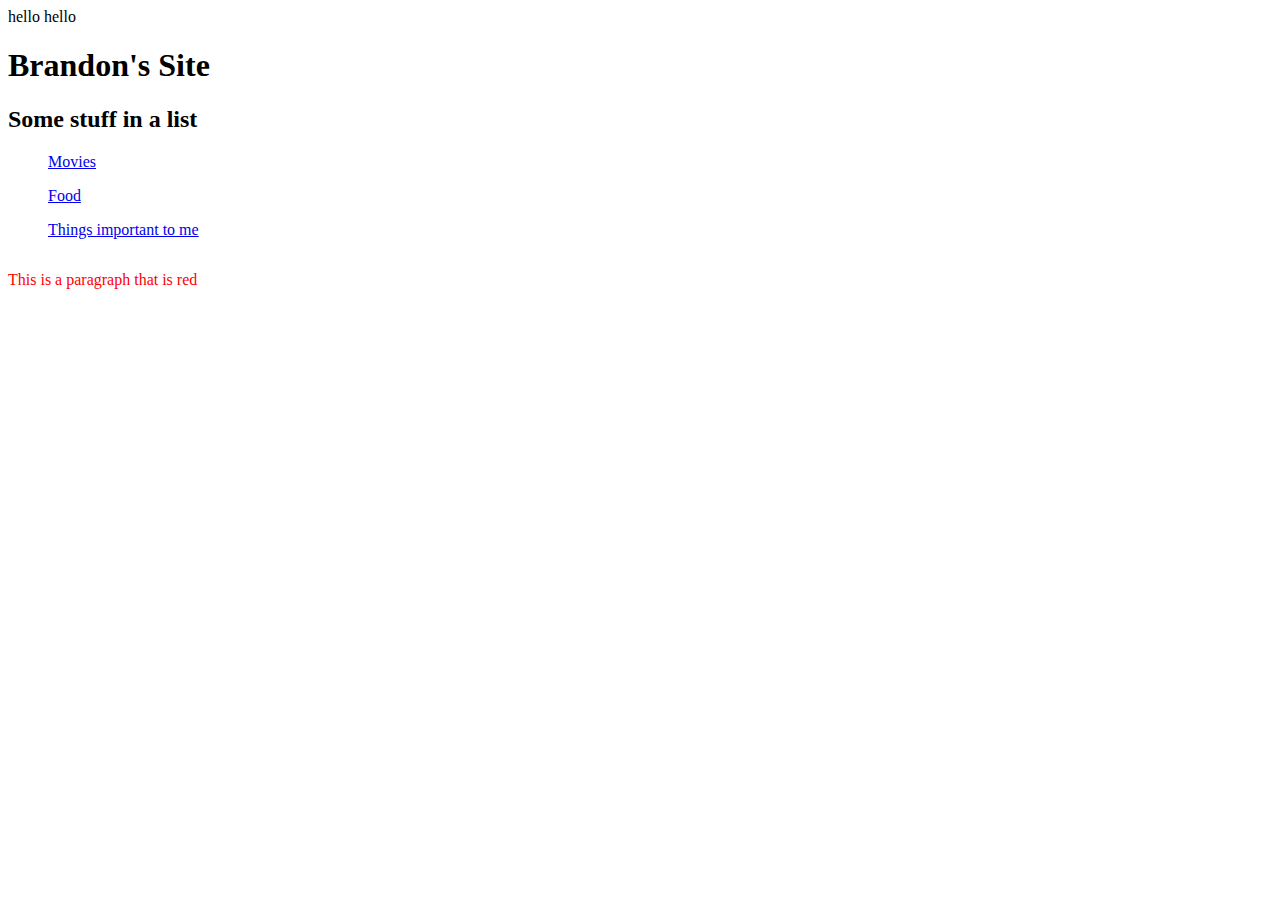
==== index.html @ 9fad1277 "dsapfuibf" ====
hello hello
<html>
    <head>
        <title>Brandon's Site</title>
        <h1>Brandon's Site</h1>
        <link href="https://fonts.googleapis.com/css?family=Lato: 100,300,400,700|Luckiest+Guy|Oxygen:300,400" rel="stylesheet">
        <link href="style.css" type="text/css" rel="stylesheet">
    </head>
   <body>
       <h2>Some stuff in a list</h2>
<table> 
<tr>
    <ul><a href="https://brandonapp.azurewebsites.net/Movies.html" target="_blank">Movies</a></ul>
    <ul><a href="https://brandonapp.azurewebsites.net/Food.html" target="_blank">Food</a></ul>
    <ul><a href="https://brandonapp.azurewebsites.net/things.html" target="_blank">Things important to me</a></ul>
</tr> 
</table>
<p style="color:red;">This is a paragraph that is red</p>
   </body>
</html>
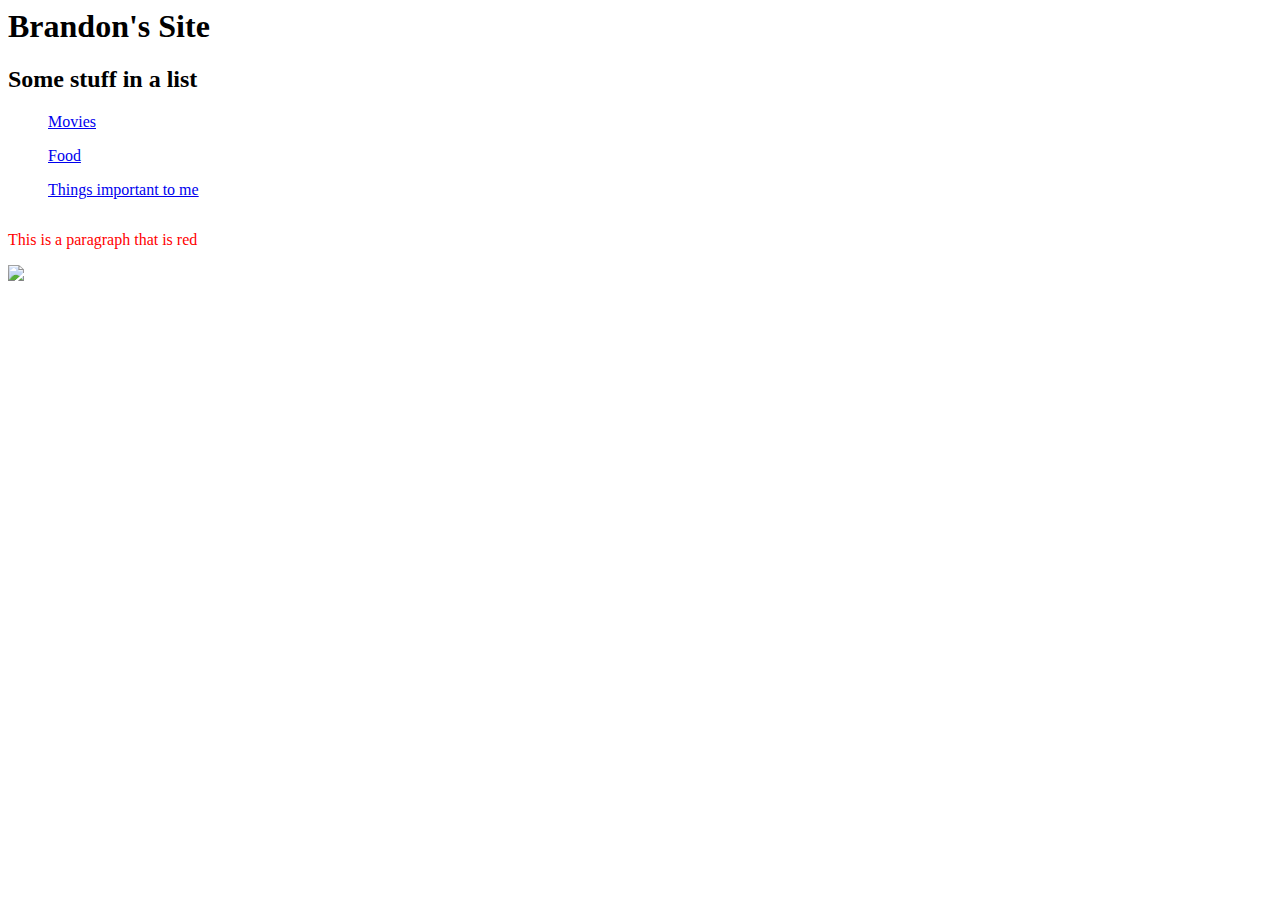
==== commit d62cb6d3: "afjldb" ====
--- a/index.html
+++ b/index.html
@@ -1,4 +1,4 @@
-hello hello
+
 <html>
     <head>
         <title>Brandon's Site</title>
@@ -16,5 +16,6 @@
 </tr> 
 </table>
 <p style="color:red;">This is a paragraph that is red</p>
+<img src="https://www.google.com/url?sa=i&rct=j&q=&esrc=s&source=images&cd=&cad=rja&uact=8&ved=2ahUKEwj40-m8nqfdAhVLHqwKHbiUA38QjRx6BAgBEAU&url=https%3A%2F%2Fhackernoon.com%2Fjunior-developers-guide-to-galaxy-8c8e5108f495&psig=AOvVaw3hY1mhq4oLzVp81-3vMSwo&ust=1536352819250423"/>
    </body>
 </html>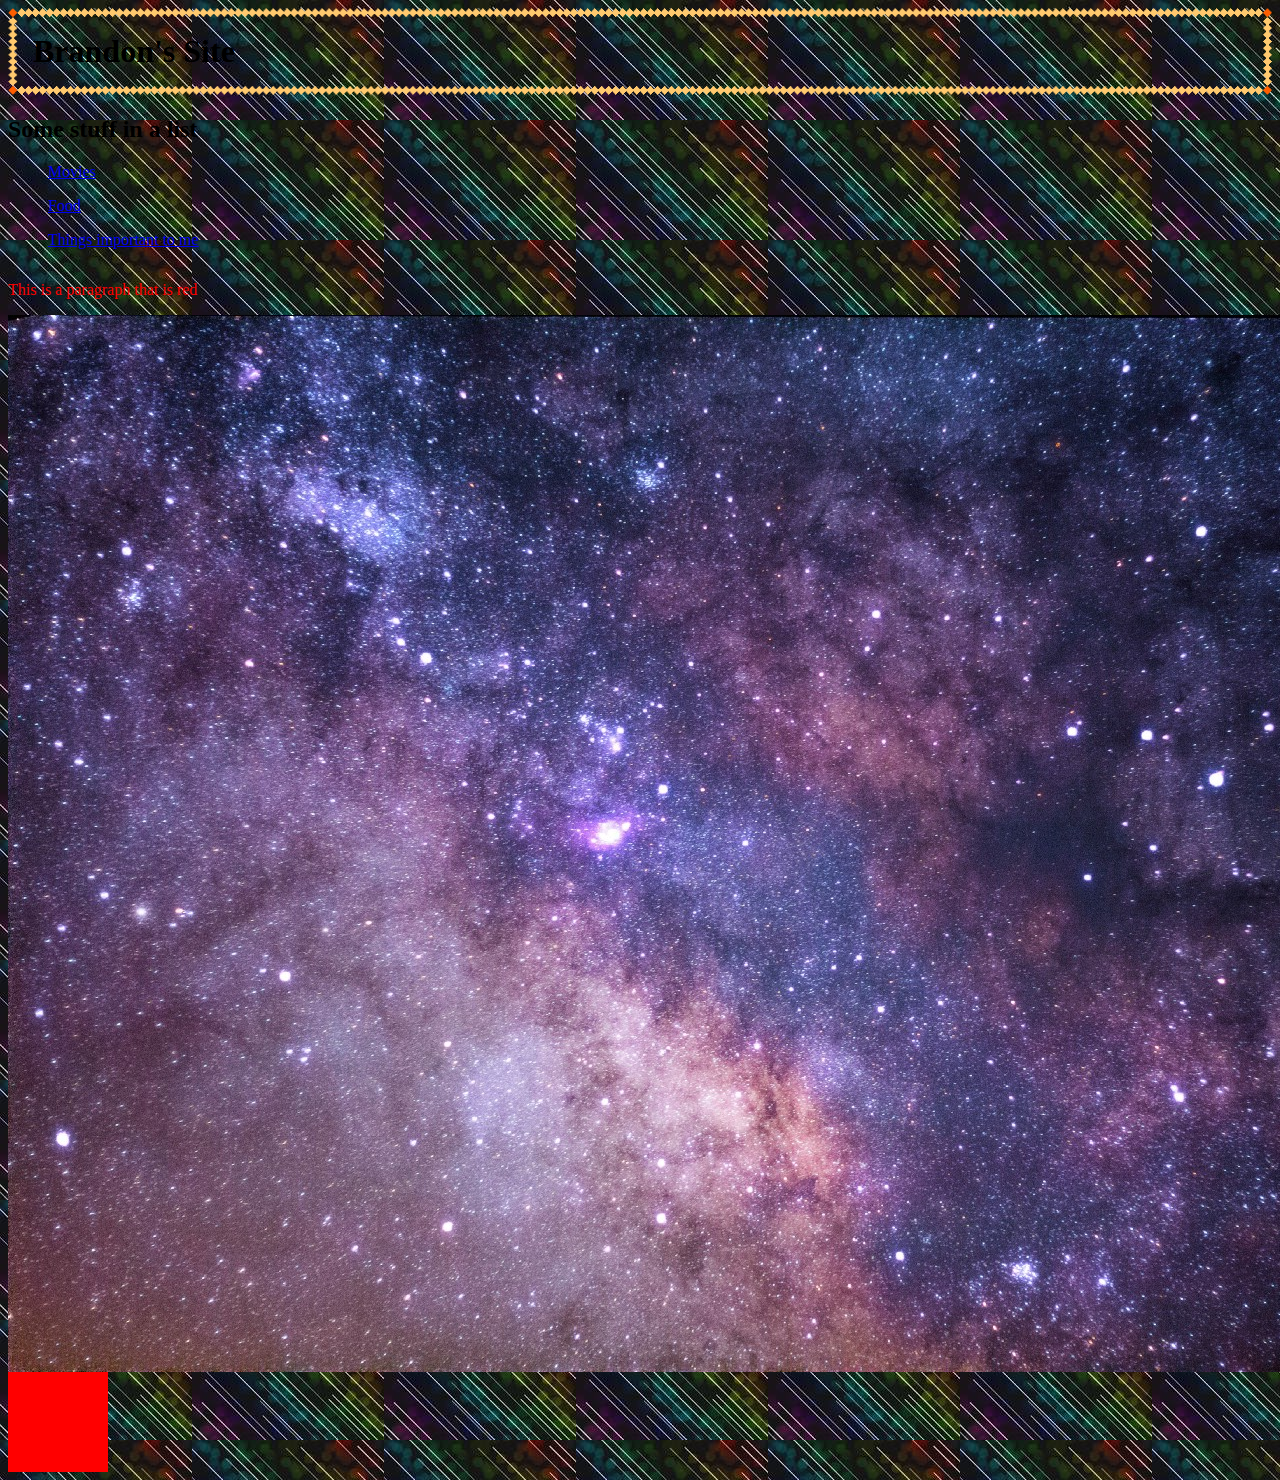
==== commit d1ac2204: "sadbfa;j" ====
--- a/index.html
+++ b/index.html
@@ -4,7 +4,7 @@
         <title>Brandon's Site</title>
         <h1>Brandon's Site</h1>
         <link href="https://fonts.googleapis.com/css?family=Lato: 100,300,400,700|Luckiest+Guy|Oxygen:300,400" rel="stylesheet">
-        <link href="style.css" type="text/css" rel="stylesheet">
+        <link href="styles.css" type="text/css" rel="stylesheet">
     </head>
    <body>
        <h2>Some stuff in a list</h2>
@@ -15,7 +15,8 @@
     <ul><a href="https://brandonapp.azurewebsites.net/things.html" target="_blank">Things important to me</a></ul>
 </tr> 
 </table>
-<p style="color:red;">This is a paragraph that is red</p>
-<img src="https://www.google.com/url?sa=i&rct=j&q=&esrc=s&source=images&cd=&cad=rja&uact=8&ved=2ahUKEwj40-m8nqfdAhVLHqwKHbiUA38QjRx6BAgBEAU&url=https%3A%2F%2Fhackernoon.com%2Fjunior-developers-guide-to-galaxy-8c8e5108f495&psig=AOvVaw3hY1mhq4oLzVp81-3vMSwo&ust=1536352819250423"/>
-   </body>
+<p>This is a paragraph that is red</p>
+<img src="Space.jpeg"/>
+<div></div>
+</body>
 </html>--- a/styles.css
+++ b/styles.css
@@ -0,0 +1,28 @@
+h1 {
+    border: 10px solid transparent;
+    padding: 15px;
+ border-image: url("orange\ border.png") 30 round;
+}
+
+body {
+    background-image: url("movingline.jpeg");
+}
+
+p {
+    color: red ;
+}
+div {
+    width: 100px;
+    height: 100px;
+    background-color: red;
+    position: relative;
+    animation-name: Block;
+    animation-duration: 60s;
+}
+@keyframes example {
+    0%   {background-color:red; left:0px; top:0px;}
+    25%  {background-color:yellow; left:200px; top:0px;}
+    50%  {background-color:blue; left:200px; top:200px;}
+    75%  {background-color:green; left:0px; top:200px;}
+    100% {background-color:red; left:0px; top:0px;}
+}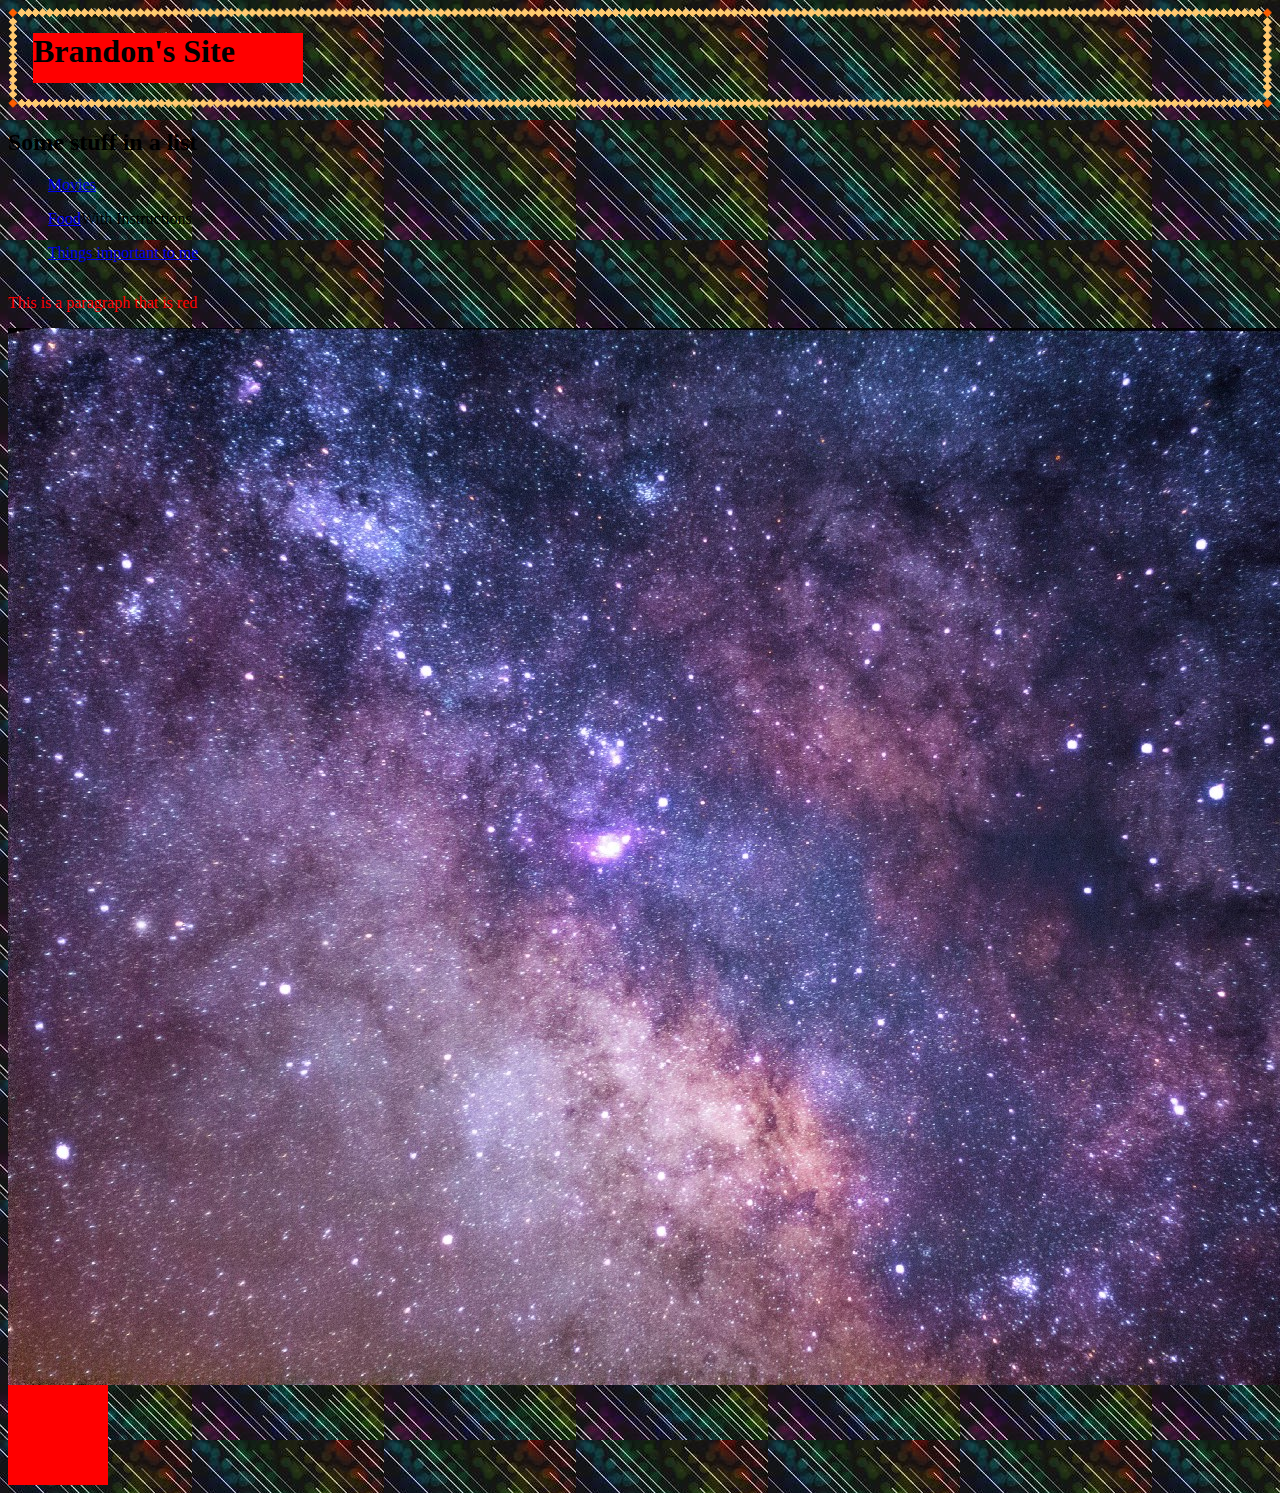
==== commit 0dfaca5d: "abc" ====
--- a/index.html
+++ b/index.html
@@ -2,7 +2,8 @@
 <html>
     <head>
         <title>Brandon's Site</title>
-        <h1>Brandon's Site</h1>
+        
+        <h1><div class="animation">Brandon's Site</div></h1>
         <link href="https://fonts.googleapis.com/css?family=Lato: 100,300,400,700|Luckiest+Guy|Oxygen:300,400" rel="stylesheet">
         <link href="styles.css" type="text/css" rel="stylesheet">
     </head>
@@ -10,9 +11,9 @@
        <h2>Some stuff in a list</h2>
 <table> 
 <tr>
-    <ul><a href="https://brandonapp.azurewebsites.net/Movies.html" target="_blank">Movies</a></ul>
-    <ul><a href="https://brandonapp.azurewebsites.net/Food.html" target="_blank">Food</a></ul>
-    <ul><a href="https://brandonapp.azurewebsites.net/things.html" target="_blank">Things important to me</a></ul>
+    <ul><a href="https://brandonapp.azurewebsites.net/Movies.html">Movies</a></ul>
+    <ul><a href="https://brandonapp.azurewebsites.net/Food.html">Food</a>With Instructions</ul>
+    <ul><a href="https://brandonapp.azurewebsites.net/things.html">Things important to me</a></ul>
 </tr> 
 </table>
 <p>This is a paragraph that is red</p>
--- a/styles.css
+++ b/styles.css
@@ -1,7 +1,7 @@
 h1 {
     border: 10px solid transparent;
     padding: 15px;
- border-image: url("orange\ border.png") 30 round;
+    border-image: url("orange\ border.png") 30 round;
 }
 
 body {
@@ -16,13 +16,23 @@
     height: 100px;
     background-color: red;
     position: relative;
-    animation-name: Block;
-    animation-duration: 60s;
+    animation-name: example;
+    animation-duration: 3s;
+    animation-iteration-count: infinite;
 }
 @keyframes example {
-    0%   {background-color:red; left:0px; top:0px;}
-    25%  {background-color:yellow; left:200px; top:0px;}
-    50%  {background-color:blue; left:200px; top:200px;}
-    75%  {background-color:green; left:0px; top:200px;}
-    100% {background-color:red; left:0px; top:0px;}
+    0%   {background-color:red; left:200px; top:0px;}
+    25%  {background-color:yellow; left:400px; top:0px;}
+    50%  {background-color:blue; left:650px; top:0px;}
+    75%  {background-color:green; left:900px; top:0px;}
+    100% {background-color:red; left:200px; top:0px;}
+}
+.animation{
+    width: 270px;
+    height: 50px;
+    background-color: red;
+    position: relative;
+    animation-name: example;
+    animation-duration: 3s;
+    animation-iteration-count: infinite;
 }